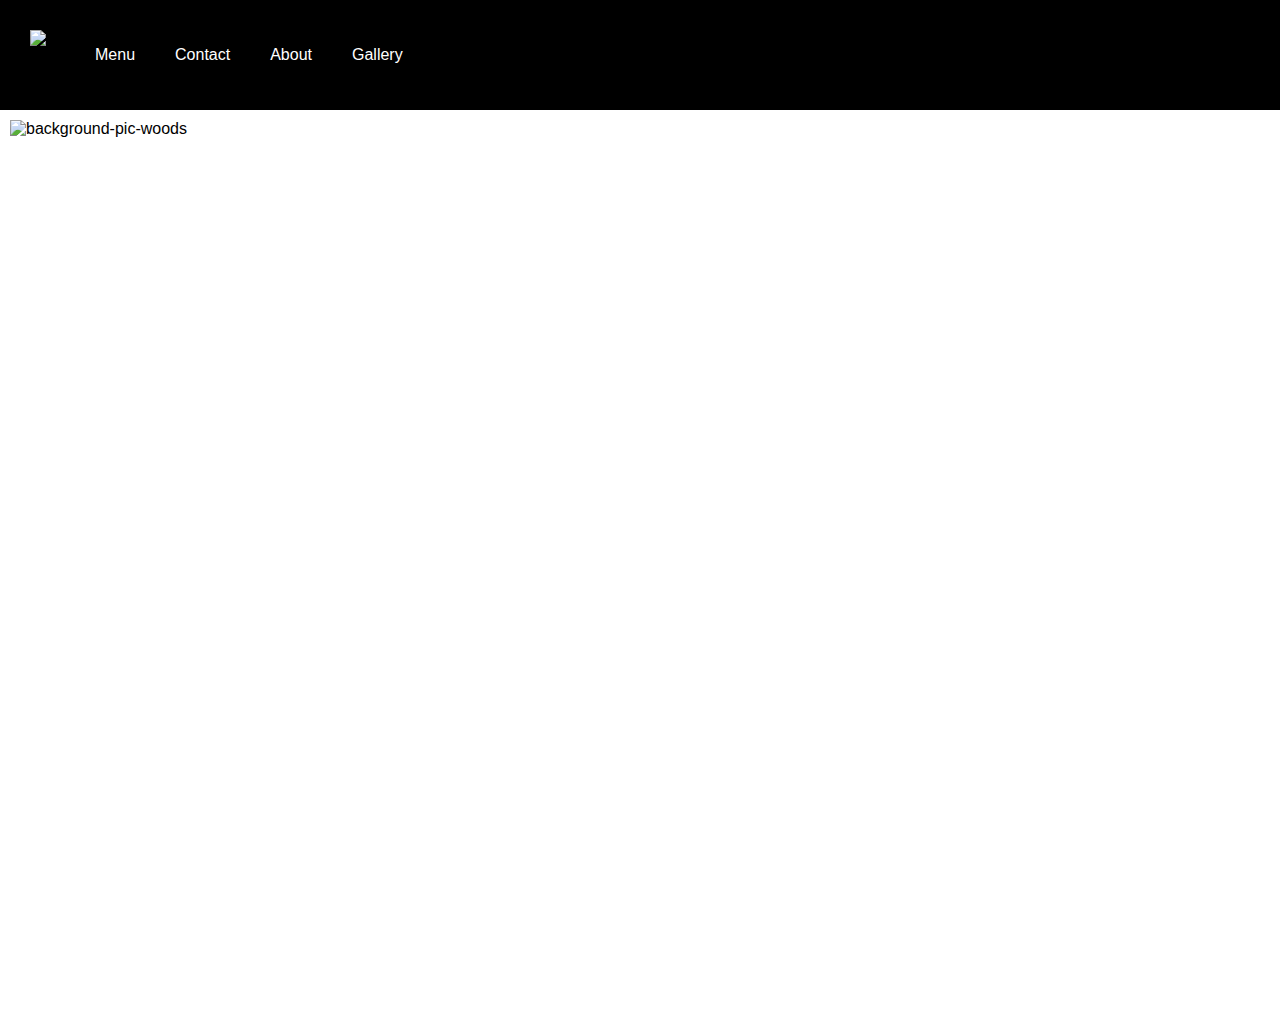
==== Src/pages/about.html @ 4dc37113 "initial commit" ====
<!DOCTYPE html>
<html lang="en">

<head>
    <meta charset="UTF-8">
    <meta name="viewport" content="device-width, initial-scale=1.0">
    <title>Website</title>
    <link rel="stylesheet" href="../css/styles.css">
</head>

<body>
    <header>
        <div class="top bar">
            <div>
                <a tabindex="0" href="content" class="top-bar__skip nav"></a>
                <a href="/en/home" class="top-bar__logo" title="restaurant"></a>
            </div>
        </div>
        <img src="https://plus.unsplash.com/premium_photo-1681987448179-4a93b7975018?q=80&w=3387&auto=format&fit=crop&ixlib=rb-4.0.3&ixid=M3wxMjA3fDB8MHxwaG90by1wYWdlfHx8fGVufDB8fHx8fA%3D%3D"
            alt="Restaurant-Logo" class="logo">
        <nav>
            <ul>
                <li><a href="#menu">Menu</a></li>
                <li><a href="#contact">Contact</a></li>
                <li><a href="#about">About</a></li>
                <li><a href="gallery">Gallery</a></li>
            </ul>
        </nav>
    </header>
    <!-- background image next line -->
    <section class="background">
        <img src="https://images.unsplash.com/photo-1473773508845-188df298d2d1?q=80&w=3474&auto=format&fit=crop&ixlib=rb-4.0.3&ixid=M3wxMjA3fDB8MHxwaG90by1wYWdlfHx8fGVufDB8fHx8fA%3D%3D"
            alt="background-pic-woods">
    </section>

    <main>

    </main>
    <aside>
        <h2>
            special promotion
        </h2>
    </aside>
    <footer>
        <p>&copy; 2024 Website. All rights reserved.</p>
    </footer>
</body>
</html>
---- Src/css/styles.css ----
body {
    font-family: Arial, sans-serif;
    margin: 0;
    padding: 0;
}

header {
    display: block;
    background-color: black;
   padding: 30px; 
}
.background {
   position: absolute;
    width: 100%;
    height: 100%;
}
.logo {
    display: block;
    float: left;
    width: 45px;
    height: 35px;
}

nav ul {
    display: flex;
    list-style-type: none;
    padding: 0;
}

nav ul li a {
    color: white;
    text-decoration: none;
    padding: 10px 20px;
}

nav ul li a:hover {
    background-color: gray;
}


main {
    display: grid;
    padding: 300px;
    background-color: aqua;
}

section {
    position: absolute;
    width: max-content;
    display: block;
    margin-bottom: 20px;
    padding: 10px;
    background-color: white;
}

footer {
    background-color: gray;
    color: white;
    padding: 10px;
    text-align: center;
}
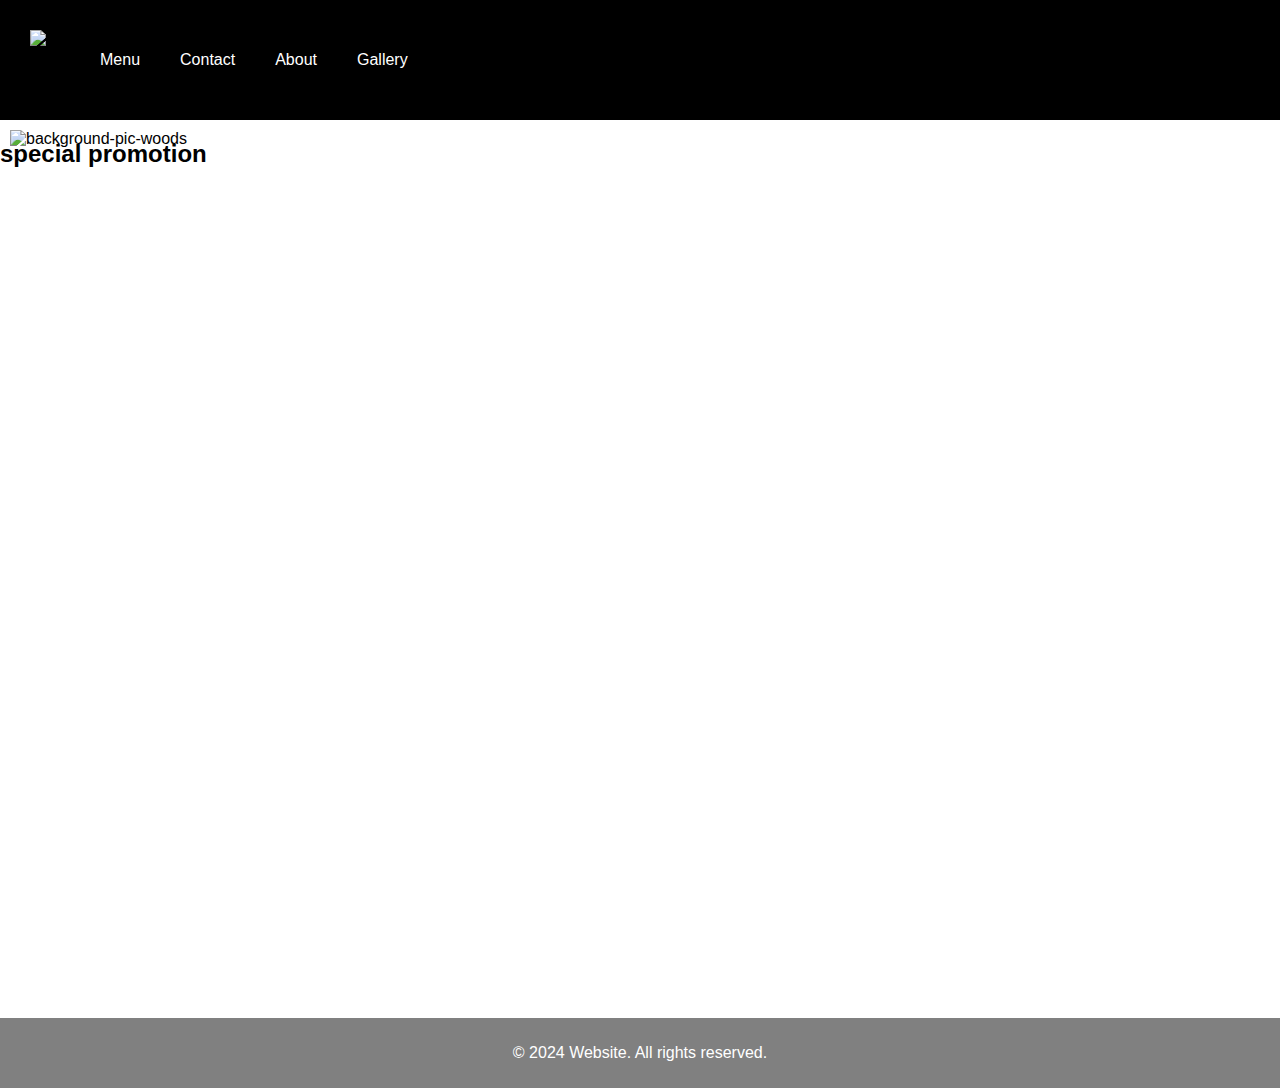
==== commit 707f7007: "hikingwebsite" ====
--- a/Src/pages/about.html
+++ b/Src/pages/about.html
@@ -15,9 +15,10 @@
                 <a tabindex="0" href="content" class="top-bar__skip nav"></a>
                 <a href="/en/home" class="top-bar__logo" title="restaurant"></a>
             </div>
-        </div>
-        <img src="https://plus.unsplash.com/premium_photo-1681987448179-4a93b7975018?q=80&w=3387&auto=format&fit=crop&ixlib=rb-4.0.3&ixid=M3wxMjA3fDB8MHxwaG90by1wYWdlfHx8fGVufDB8fHx8fA%3D%3D"
+            <div>
+            <img src="https://plus.unsplash.com/premium_photo-1681987448179-4a93b7975018?q=80&w=3387&auto=format&fit=crop&ixlib=rb-4.0.3&ixid=M3wxMjA3fDB8MHxwaG90by1wYWdlfHx8fGVufDB8fHx8fA%3D%3D"
             alt="Restaurant-Logo" class="logo">
+            </div>
         <nav>
             <ul>
                 <li><a href="#menu">Menu</a></li>
--- a/Src/css/styles.css
+++ b/Src/css/styles.css
@@ -5,15 +5,11 @@
 }
 
 header {
-    display: block;
+    display: flex;
     background-color: black;
-   padding: 30px; 
+    padding: 30px;
 }
-.background {
-   position: absolute;
-    width: 100%;
-    height: 100%;
-}
+
 .logo {
     display: block;
     float: left;
@@ -24,7 +20,7 @@
 nav ul {
     display: flex;
     list-style-type: none;
-    padding: 0;
+    padding: 5px;
 }
 
 nav ul li a {
@@ -41,21 +37,38 @@
 main {
     display: grid;
     padding: 300px;
-    background-color: aqua;
+    position: absolute;
+    z-index: 1;
+    grid-area: auto;
 }
 
-section {
+aside .tittle{
+    display: grid;
+    background-color: gray;
+    color: white;
+  
+    z-index: 1;
+
+    margin-top: calc(100vh - 50px);
+    grid-row: 400vh;
+}
+section.background {
     position: absolute;
     width: max-content;
     display: block;
     margin-bottom: 20px;
     padding: 10px;
     background-color: white;
+    z-index: -1;
 }
 
 footer {
+    display: grid;
     background-color: gray;
     color: white;
     padding: 10px;
     text-align: center;
-}
+    min-height: 50px;
+    margin-top: calc(100vh - 50px);
+    grid-row: 400vh;
+}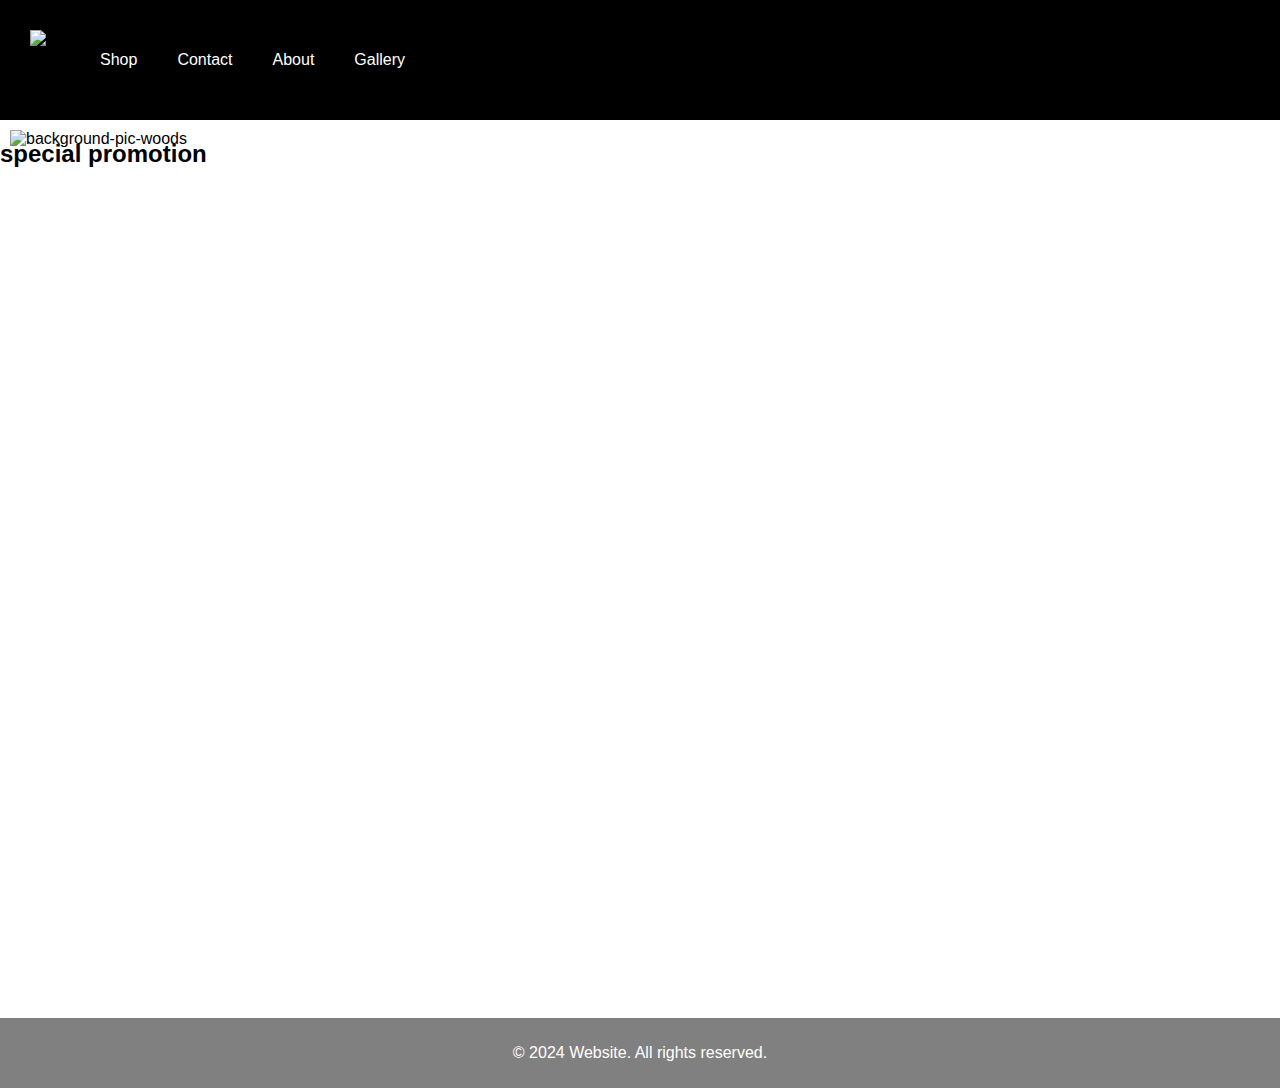
==== commit 228cd221: "fixed minor things in all pages" ====
--- a/Src/pages/about.html
+++ b/Src/pages/about.html
@@ -10,18 +10,15 @@
 
 <body>
     <header>
-        <div class="top bar">
-            <div>
-                <a tabindex="0" href="content" class="top-bar__skip nav"></a>
-                <a href="/en/home" class="top-bar__logo" title="restaurant"></a>
-            </div>
-            <div>
+        <!-- logo image next line -->
+        <div>
             <img src="https://plus.unsplash.com/premium_photo-1681987448179-4a93b7975018?q=80&w=3387&auto=format&fit=crop&ixlib=rb-4.0.3&ixid=M3wxMjA3fDB8MHxwaG90by1wYWdlfHx8fGVufDB8fHx8fA%3D%3D"
-            alt="Restaurant-Logo" class="logo">
-            </div>
+                alt="shop-logo" class="logo">
+        </div>
+        <!-- nav section next lines -->
         <nav>
             <ul>
-                <li><a href="#menu">Menu</a></li>
+                <li><a href="#shop">Shop</a></li>
                 <li><a href="#contact">Contact</a></li>
                 <li><a href="#about">About</a></li>
                 <li><a href="gallery">Gallery</a></li>
@@ -33,11 +30,7 @@
         <img src="https://images.unsplash.com/photo-1473773508845-188df298d2d1?q=80&w=3474&auto=format&fit=crop&ixlib=rb-4.0.3&ixid=M3wxMjA3fDB8MHxwaG90by1wYWdlfHx8fGVufDB8fHx8fA%3D%3D"
             alt="background-pic-woods">
     </section>
-
-    <main>
-
-    </main>
-    <aside>
+    <aside class="tittle">
         <h2>
             special promotion
         </h2>
@@ -46,4 +39,5 @@
         <p>&copy; 2024 Website. All rights reserved.</p>
     </footer>
 </body>
+
 </html>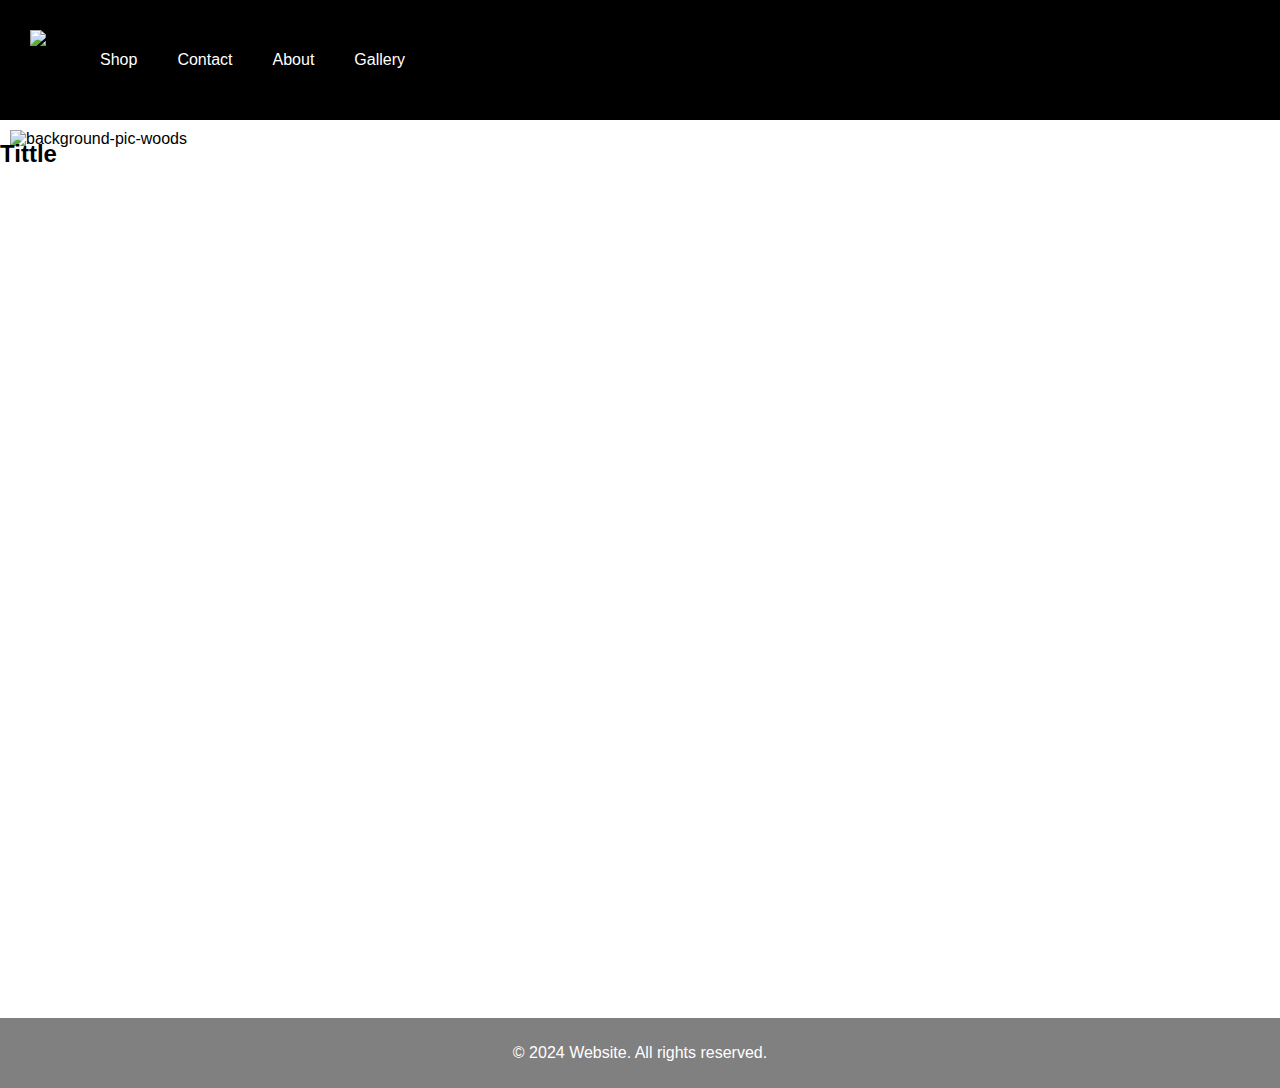
==== commit 26041a10: "set up 1" ====
--- a/Src/pages/about.html
+++ b/Src/pages/about.html
@@ -26,13 +26,13 @@
         </nav>
     </header>
     <!-- background image next line -->
-    <section class="background">
-        <img src="https://images.unsplash.com/photo-1473773508845-188df298d2d1?q=80&w=3474&auto=format&fit=crop&ixlib=rb-4.0.3&ixid=M3wxMjA3fDB8MHxwaG90by1wYWdlfHx8fGVufDB8fHx8fA%3D%3D"
+         <section class="background">
+             <img src="https://images.unsplash.com/photo-1473773508845-188df298d2d1?q=80&w=3474&auto=format&fit=crop&ixlib=rb-4.0.3&ixid=M3wxMjA3fDB8MHxwaG90by1wYWdlfHx8fGVufDB8fHx8fA%3D%3D"
             alt="background-pic-woods">
-    </section>
+         </section>
     <aside class="tittle">
         <h2>
-            special promotion
+           Tittle
         </h2>
     </aside>
     <footer>
